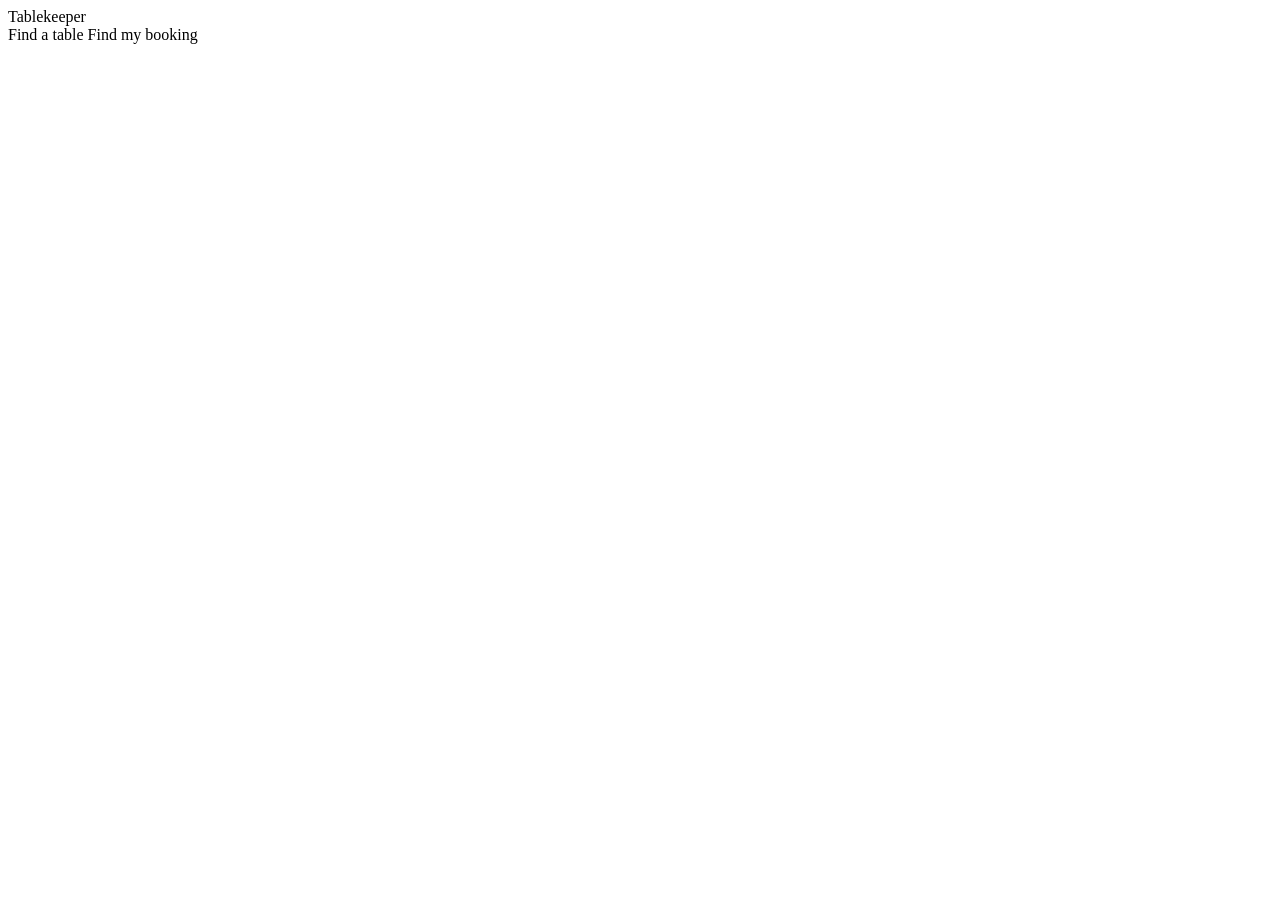
==== stage-2/static/index.html @ 8a4de22d "S2-T2: Add browser UI for Stage 2 Implement HTML + vanilla JS + CSS UI for Tablekeeper Stage 2: - Cl" ====
<!DOCTYPE html>
<html lang="en">
<head>
  <meta charset="utf-8">
  <meta name="viewport" content="width=device-width, initial-scale=1">
  <title>Tablekeeper</title>
  <link rel="stylesheet" href="/static/style.css">
</head>
<body>
  <div id="app">
    <nav class="navbar">
      <div class="navbar-brand" onclick="app.router('/')">Tablekeeper</div>
      <div class="navbar-nav">
        <a onclick="app.router('/')">Find a table</a>
        <a onclick="app.router('/lookup')">Find my booking</a>
      </div>
      <div class="navbar-user">
        <span id="current-user" data-testid="current-user" style="display: none;"></span>
        <button id="logout-button" data-testid="logout-button" class="btn-secondary" style="display: none; margin: 0;">Sign out</button>
        <div id="auth-nav" style="display: none;">
          <a onclick="app.router('/login')" style="margin-right: var(--spacing-md);">Sign in</a>
          <a onclick="app.router('/signup')">Sign up</a>
        </div>
      </div>
    </nav>

    <main id="page-content" class="page">
      <!-- Home/Search -->
      <div id="page-home" style="display: none;">
        <h1>Find a table</h1>

        <div class="search-form">
          <div class="search-form-row">
            <div class="form-group">
              <label for="restaurant-select">Restaurant</label>
              <select id="restaurant-select" data-testid="restaurant-select"></select>
            </div>
            <div class="form-group">
              <label for="date-input">Date</label>
              <input type="date" id="date-input" data-testid="date-input">
            </div>
            <div class="form-group">
              <label for="party-size-input">Party size</label>
              <input type="number" id="party-size-input" data-testid="party-size-input" min="1" value="2">
            </div>
            <button class="btn-primary" onclick="app.search()" data-testid="search-button">Search</button>
          </div>
        </div>

        <div id="search-error" data-testid="auth-error" class="error-message"></div>

        <div class="grid-wrapper">
          <div id="no-slots" data-testid="no-slots" class="no-slots">No availability for this date</div>
          <div id="availability-grid" data-testid="availability-grid" class="availability-grid"></div>
        </div>

        <!-- Booking form -->
        <div id="booking-form-container" class="booking-form-container">
          <div id="booking-error" data-testid="booking-error" class="error-message"></div>
          <div id="booking-uncertain" data-testid="booking-uncertain" class="warning-message"></div>

          <div class="booking-summary">
            <div class="booking-summary-label">Selected</div>
            <div id="booking-summary" data-testid="booking-summary" class="booking-summary-value"></div>
          </div>

          <form id="booking-form" onsubmit="app.submitBooking(event)">
            <div class="form-group">
              <label for="booking-party-size">Number of guests</label>
              <input type="number" id="booking-party-size" data-testid="booking-party-size" min="1" required>
            </div>
            <button type="submit" class="btn-primary" data-testid="booking-submit">Book now</button>
          </form>

          <div id="confirmation" data-testid="confirmation" class="confirmation">
            <h3>✓ Booking confirmed!</h3>
            <div>Your reservation reference:</div>
            <div id="confirmation-reference" data-testid="confirmation-reference" class="confirmation-reference"></div>
            <div id="confirmation-details" data-testid="confirmation-details" class="confirmation-details"></div>
            <div id="confirmation-tables" data-testid="confirmation-tables" class="confirmation-tables"></div>
          </div>
        </div>
      </div>

      <!-- Signup -->
      <div id="page-signup" style="display: none;">
        <div class="auth-container">
          <h1>Sign up</h1>
          <div id="signup-error" data-testid="auth-error" class="error-message"></div>

          <form id="signup-form" onsubmit="app.submitSignup(event)">
            <div class="form-group">
              <label for="signup-email">Email</label>
              <input type="email" id="signup-email" data-testid="signup-email" required>
            </div>
            <div class="form-group">
              <label for="signup-password">Password</label>
              <input type="password" id="signup-password" data-testid="signup-password" required>
            </div>
            <div class="form-group">
              <label for="signup-display-name">Display name</label>
              <input type="text" id="signup-display-name" data-testid="signup-display-name" required>
            </div>
            <button type="submit" class="btn-primary" data-testid="signup-submit">Create account</button>
          </form>
          <p>Already have an account? <a onclick="app.router('/login')">Sign in</a></p>
        </div>
      </div>

      <!-- Login -->
      <div id="page-login" style="display: none;">
        <div class="auth-container">
          <h1>Sign in</h1>
          <div id="login-error" data-testid="auth-error" class="error-message"></div>

          <form id="login-form" onsubmit="app.submitLogin(event)">
            <div class="form-group">
              <label for="login-email">Email</label>
              <input type="email" id="login-email" data-testid="login-email" required>
            </div>
            <div class="form-group">
              <label for="login-password">Password</label>
              <input type="password" id="login-password" data-testid="login-password" required>
            </div>
            <button type="submit" class="btn-primary" data-testid="login-submit">Sign in</button>
          </form>
          <p>Don't have an account? <a onclick="app.router('/signup')">Sign up</a></p>
        </div>
      </div>

      <!-- Lookup -->
      <div id="page-lookup" style="display: none;">
        <h1>Find my booking</h1>

        <div class="lookup-container">
          <div class="lookup-form">
            <input type="text" id="lookup-reference-input" data-testid="lookup-reference-input" placeholder="Enter reference code" maxlength="12">
            <button class="btn-primary" onclick="app.lookupReservation()" data-testid="lookup-submit">Look up</button>
          </div>

          <div id="lookup-error" data-testid="reservation-error" class="reservation-error"></div>

          <div id="reservation-detail" data-testid="reservation-detail" class="reservation-detail">
            <h2>Reservation details</h2>
            <div class="reservation-item">
              <span class="reservation-item-label">Restaurant</span>
              <span id="detail-restaurant" class="reservation-item-value"></span>
            </div>
            <div class="reservation-item">
              <span class="reservation-item-label">Tables</span>
              <span id="detail-tables" data-testid="reservation-tables" class="reservation-item-value"></span>
            </div>
            <div class="reservation-item">
              <span class="reservation-item-label">Time</span>
              <span id="detail-time" class="reservation-item-value"></span>
            </div>
            <div class="reservation-item">
              <span class="reservation-item-label">Party size</span>
              <span id="detail-party" class="reservation-item-value"></span>
            </div>
            <div class="reservation-item">
              <span class="reservation-item-label">Status</span>
              <span id="detail-status" data-testid="reservation-status" class="reservation-item-value"></span>
            </div>
            <button id="reservation-cancel-button" data-testid="reservation-cancel-button" class="btn-danger" onclick="app.cancelReservation()" style="margin-top: var(--spacing-lg);">Cancel reservation</button>
          </div>
        </div>
      </div>
    </main>
  </div>

  <script src="/static/app.js"></script>
</body>
</html>
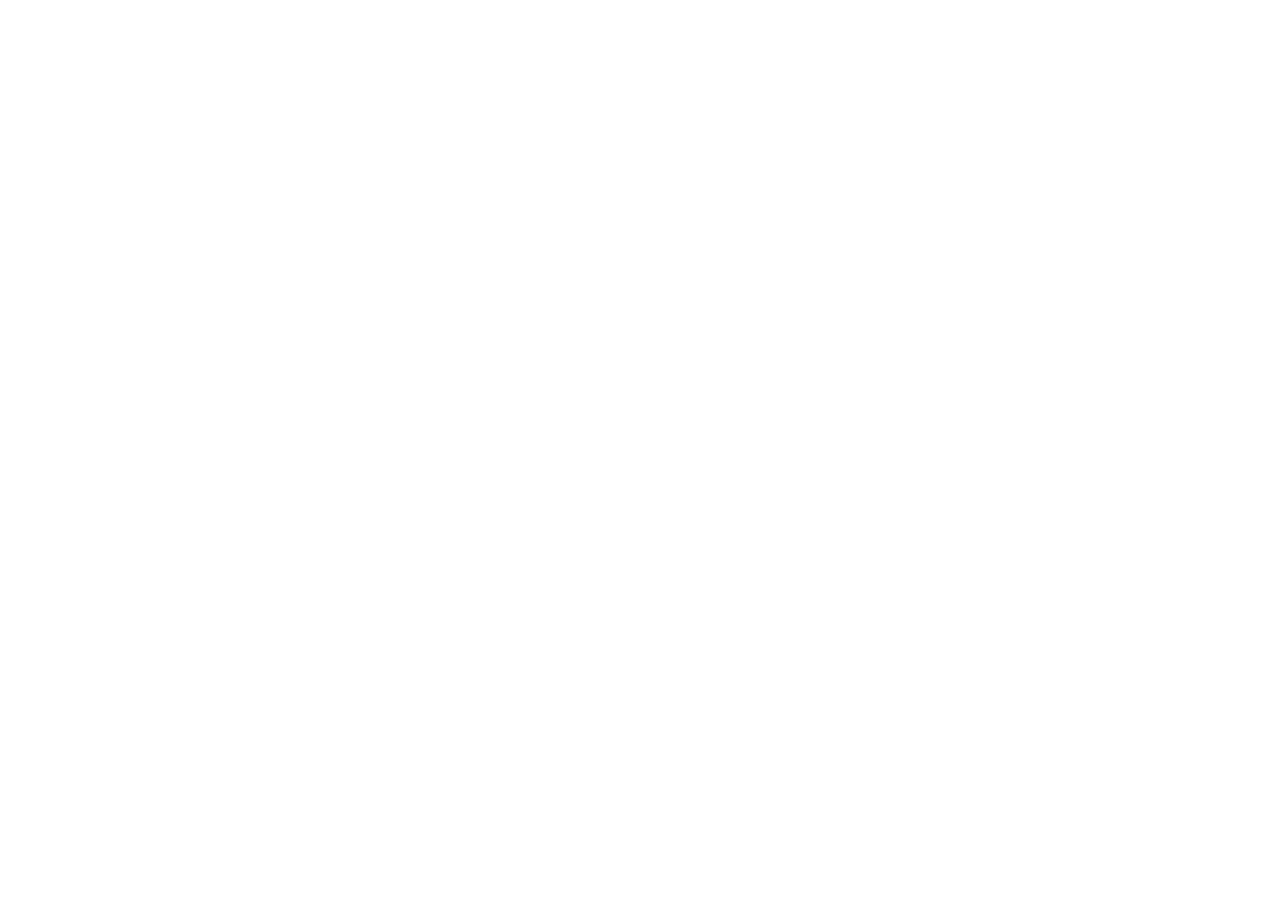
==== commit fc53a347: "Rewrite browser UI: real availability grid, conditional elements removed from DOM, stable booking fl" ====
--- a/stage-2/static/index.html
+++ b/stage-2/static/index.html
@@ -1,174 +1,14 @@
-<!DOCTYPE html>
+<!doctype html>
 <html lang="en">
 <head>
   <meta charset="utf-8">
   <meta name="viewport" content="width=device-width, initial-scale=1">
-  <title>Tablekeeper</title>
+  <title>Tablekeeper · Reserve a table</title>
   <link rel="stylesheet" href="/static/style.css">
 </head>
 <body>
-  <div id="app">
-    <nav class="navbar">
-      <div class="navbar-brand" onclick="app.router('/')">Tablekeeper</div>
-      <div class="navbar-nav">
-        <a onclick="app.router('/')">Find a table</a>
-        <a onclick="app.router('/lookup')">Find my booking</a>
-      </div>
-      <div class="navbar-user">
-        <span id="current-user" data-testid="current-user" style="display: none;"></span>
-        <button id="logout-button" data-testid="logout-button" class="btn-secondary" style="display: none; margin: 0;">Sign out</button>
-        <div id="auth-nav" style="display: none;">
-          <a onclick="app.router('/login')" style="margin-right: var(--spacing-md);">Sign in</a>
-          <a onclick="app.router('/signup')">Sign up</a>
-        </div>
-      </div>
-    </nav>
-
-    <main id="page-content" class="page">
-      <!-- Home/Search -->
-      <div id="page-home" style="display: none;">
-        <h1>Find a table</h1>
-
-        <div class="search-form">
-          <div class="search-form-row">
-            <div class="form-group">
-              <label for="restaurant-select">Restaurant</label>
-              <select id="restaurant-select" data-testid="restaurant-select"></select>
-            </div>
-            <div class="form-group">
-              <label for="date-input">Date</label>
-              <input type="date" id="date-input" data-testid="date-input">
-            </div>
-            <div class="form-group">
-              <label for="party-size-input">Party size</label>
-              <input type="number" id="party-size-input" data-testid="party-size-input" min="1" value="2">
-            </div>
-            <button class="btn-primary" onclick="app.search()" data-testid="search-button">Search</button>
-          </div>
-        </div>
-
-        <div id="search-error" data-testid="auth-error" class="error-message"></div>
-
-        <div class="grid-wrapper">
-          <div id="no-slots" data-testid="no-slots" class="no-slots">No availability for this date</div>
-          <div id="availability-grid" data-testid="availability-grid" class="availability-grid"></div>
-        </div>
-
-        <!-- Booking form -->
-        <div id="booking-form-container" class="booking-form-container">
-          <div id="booking-error" data-testid="booking-error" class="error-message"></div>
-          <div id="booking-uncertain" data-testid="booking-uncertain" class="warning-message"></div>
-
-          <div class="booking-summary">
-            <div class="booking-summary-label">Selected</div>
-            <div id="booking-summary" data-testid="booking-summary" class="booking-summary-value"></div>
-          </div>
-
-          <form id="booking-form" onsubmit="app.submitBooking(event)">
-            <div class="form-group">
-              <label for="booking-party-size">Number of guests</label>
-              <input type="number" id="booking-party-size" data-testid="booking-party-size" min="1" required>
-            </div>
-            <button type="submit" class="btn-primary" data-testid="booking-submit">Book now</button>
-          </form>
-
-          <div id="confirmation" data-testid="confirmation" class="confirmation">
-            <h3>✓ Booking confirmed!</h3>
-            <div>Your reservation reference:</div>
-            <div id="confirmation-reference" data-testid="confirmation-reference" class="confirmation-reference"></div>
-            <div id="confirmation-details" data-testid="confirmation-details" class="confirmation-details"></div>
-            <div id="confirmation-tables" data-testid="confirmation-tables" class="confirmation-tables"></div>
-          </div>
-        </div>
-      </div>
-
-      <!-- Signup -->
-      <div id="page-signup" style="display: none;">
-        <div class="auth-container">
-          <h1>Sign up</h1>
-          <div id="signup-error" data-testid="auth-error" class="error-message"></div>
-
-          <form id="signup-form" onsubmit="app.submitSignup(event)">
-            <div class="form-group">
-              <label for="signup-email">Email</label>
-              <input type="email" id="signup-email" data-testid="signup-email" required>
-            </div>
-            <div class="form-group">
-              <label for="signup-password">Password</label>
-              <input type="password" id="signup-password" data-testid="signup-password" required>
-            </div>
-            <div class="form-group">
-              <label for="signup-display-name">Display name</label>
-              <input type="text" id="signup-display-name" data-testid="signup-display-name" required>
-            </div>
-            <button type="submit" class="btn-primary" data-testid="signup-submit">Create account</button>
-          </form>
-          <p>Already have an account? <a onclick="app.router('/login')">Sign in</a></p>
-        </div>
-      </div>
-
-      <!-- Login -->
-      <div id="page-login" style="display: none;">
-        <div class="auth-container">
-          <h1>Sign in</h1>
-          <div id="login-error" data-testid="auth-error" class="error-message"></div>
-
-          <form id="login-form" onsubmit="app.submitLogin(event)">
-            <div class="form-group">
-              <label for="login-email">Email</label>
-              <input type="email" id="login-email" data-testid="login-email" required>
-            </div>
-            <div class="form-group">
-              <label for="login-password">Password</label>
-              <input type="password" id="login-password" data-testid="login-password" required>
-            </div>
-            <button type="submit" class="btn-primary" data-testid="login-submit">Sign in</button>
-          </form>
-          <p>Don't have an account? <a onclick="app.router('/signup')">Sign up</a></p>
-        </div>
-      </div>
-
-      <!-- Lookup -->
-      <div id="page-lookup" style="display: none;">
-        <h1>Find my booking</h1>
-
-        <div class="lookup-container">
-          <div class="lookup-form">
-            <input type="text" id="lookup-reference-input" data-testid="lookup-reference-input" placeholder="Enter reference code" maxlength="12">
-            <button class="btn-primary" onclick="app.lookupReservation()" data-testid="lookup-submit">Look up</button>
-          </div>
-
-          <div id="lookup-error" data-testid="reservation-error" class="reservation-error"></div>
-
-          <div id="reservation-detail" data-testid="reservation-detail" class="reservation-detail">
-            <h2>Reservation details</h2>
-            <div class="reservation-item">
-              <span class="reservation-item-label">Restaurant</span>
-              <span id="detail-restaurant" class="reservation-item-value"></span>
-            </div>
-            <div class="reservation-item">
-              <span class="reservation-item-label">Tables</span>
-              <span id="detail-tables" data-testid="reservation-tables" class="reservation-item-value"></span>
-            </div>
-            <div class="reservation-item">
-              <span class="reservation-item-label">Time</span>
-              <span id="detail-time" class="reservation-item-value"></span>
-            </div>
-            <div class="reservation-item">
-              <span class="reservation-item-label">Party size</span>
-              <span id="detail-party" class="reservation-item-value"></span>
-            </div>
-            <div class="reservation-item">
-              <span class="reservation-item-label">Status</span>
-              <span id="detail-status" data-testid="reservation-status" class="reservation-item-value"></span>
-            </div>
-            <button id="reservation-cancel-button" data-testid="reservation-cancel-button" class="btn-danger" onclick="app.cancelReservation()" style="margin-top: var(--spacing-lg);">Cancel reservation</button>
-          </div>
-        </div>
-      </div>
-    </main>
-  </div>
-
-  <script src="/static/app.js"></script>
+  <div id="app"></div>
+  <noscript><p class="noscript">Tablekeeper needs JavaScript to show live availability.</p></noscript>
+  <script type="module" src="/static/app.js"></script>
 </body>
 </html>
